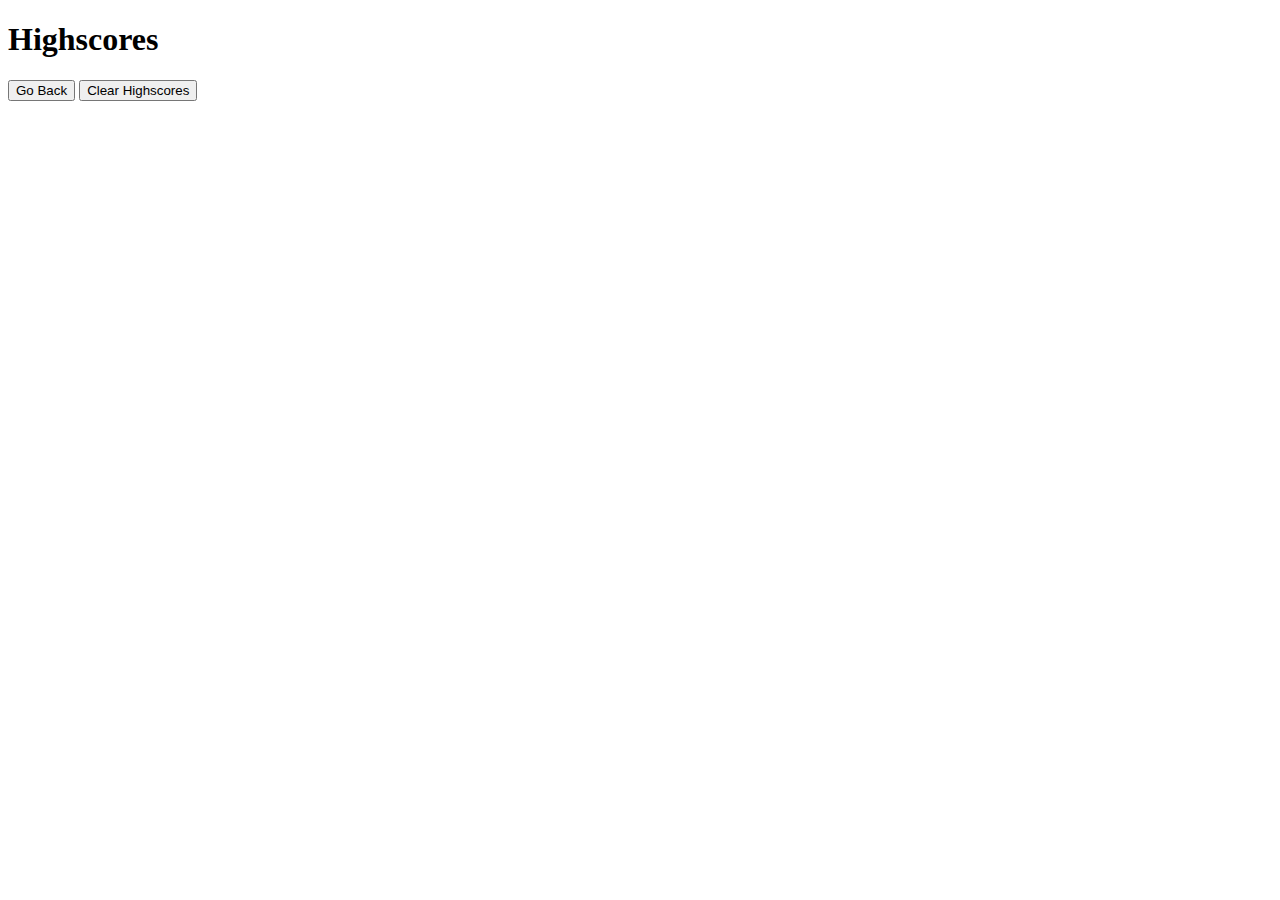
==== highscores.html @ 050cc0fb "Added logic code and questions js file and codes. Linked index.html to css and js files." ====
<!DOCTYPE html>
<html lang="en">
  <head>
    <meta charset="UTF-8" />
    <meta name="viewport" content="width=device-width, initial-scale=1.0" />
    <meta http-equiv="X-UA-Compatible" content="ie=edge" />
    <title>Highscores</title>

    <link rel="stylesheet" href="./assets/css/styles.css" />
  </head>

  <body>
    <div class="wrapper">
      <h1>Highscores</h1>
      <ol id="highscores"></ol>

      <a href="index.html"><button>Go Back</button></a>
      <button id="clear">Clear Highscores</button>
    </div>

    <script src="./assets/scores.js"></script>
  </body>
</html>
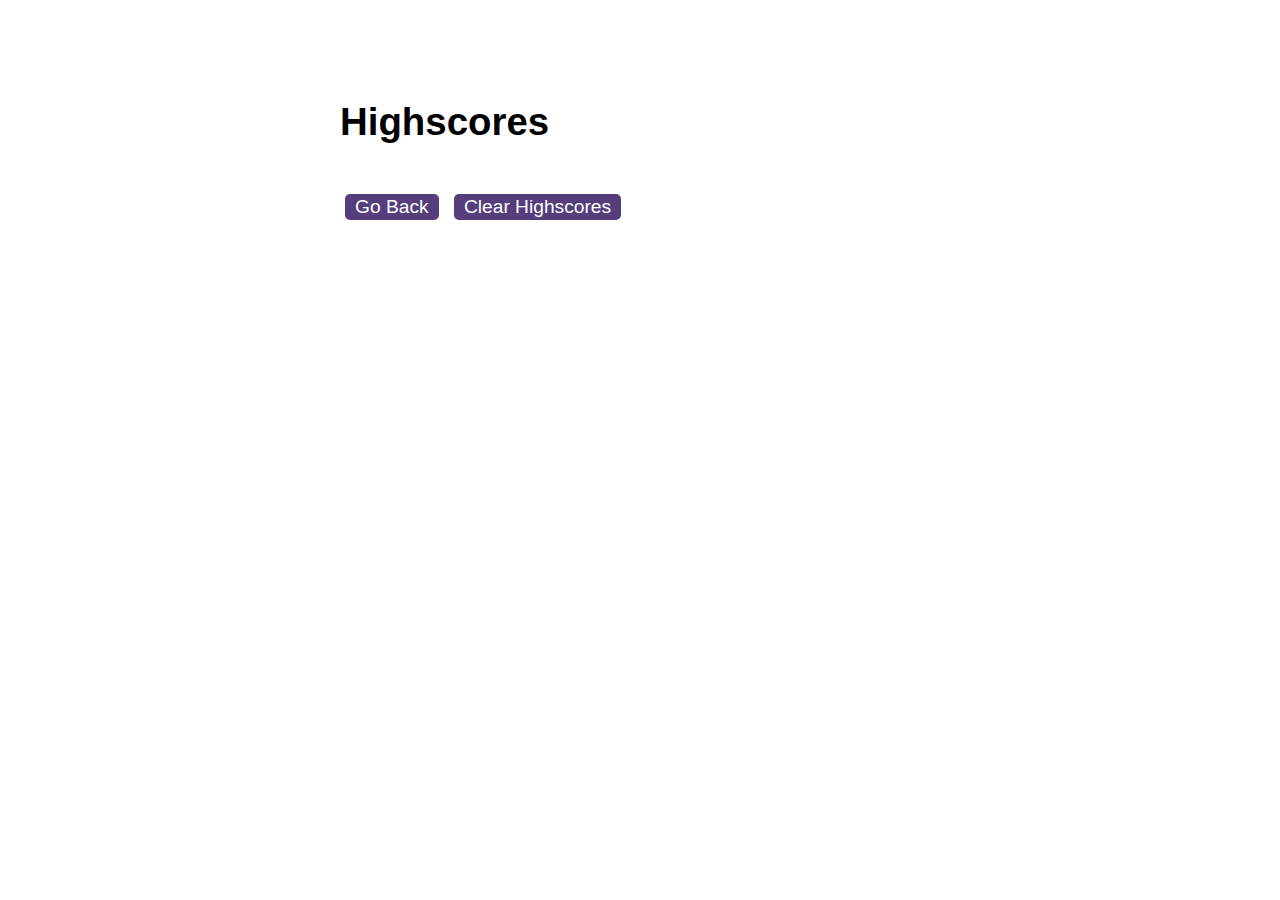
==== commit b5cffe88: "Corrected links that were incorrect." ====
--- a/highscores.html
+++ b/highscores.html
@@ -14,7 +14,7 @@
       <h1>Highscores</h1>
       <ol id="highscores"></ol>
 
-      <a href="index.html"><button>Go Back</button></a>
+      <a href="../index.html"><button>Go Back</button></a>
       <button id="clear">Clear Highscores</button>
     </div>
 
--- a/assets/css/styles.css
+++ b/assets/css/styles.css
@@ -0,0 +1,88 @@
+body {
+  font-family: Arial;
+  font-size: 120%;
+}
+
+a {
+  color: #563d7c;
+  text-decoration: none;
+  transition: color 0.1s;
+}
+
+a:hover {
+  color: #8570a5;
+}
+
+button {
+  display: inline-block;
+  margin: 5px;
+  cursor: pointer;
+  font-size: 100%;
+  background-color: #563d7c;
+  border-radius: 5px;
+  padding: 2px 10px;
+  color: white;
+  border: 0;
+  transition: background-color 0.1s;
+}
+
+button:hover {
+  background-color: #8570a5;
+}
+
+.choices button {
+  display: block;
+}
+
+input[type="text"] {
+  font-size: 100%;
+}
+
+ol {
+  padding-left: 0px;
+  max-height: 400px;
+  overflow: auto;
+}
+
+li {
+  padding: 5px;
+  list-style: decimal inside none;
+}
+
+li:nth-child(odd) {
+  background-color: #f3edfc;
+}
+
+.wrapper {
+  margin: 100px auto 0 auto;
+  max-width: 600px;
+}
+
+.hide {
+  display: none;
+}
+
+.start {
+  text-align: center;
+}
+
+.scores {
+  position: absolute;
+  top: 10px;
+  left: 10px;
+}
+
+.feedback {
+  font-style: italic;
+  font-size: 120%;
+  margin-top: 20px;
+  padding-top: 10px;
+  color: gray;
+  border-top: 2px solid #ccc;
+}
+
+.timer {
+  position: absolute;
+  top: 10px;
+  right: 10px;
+}
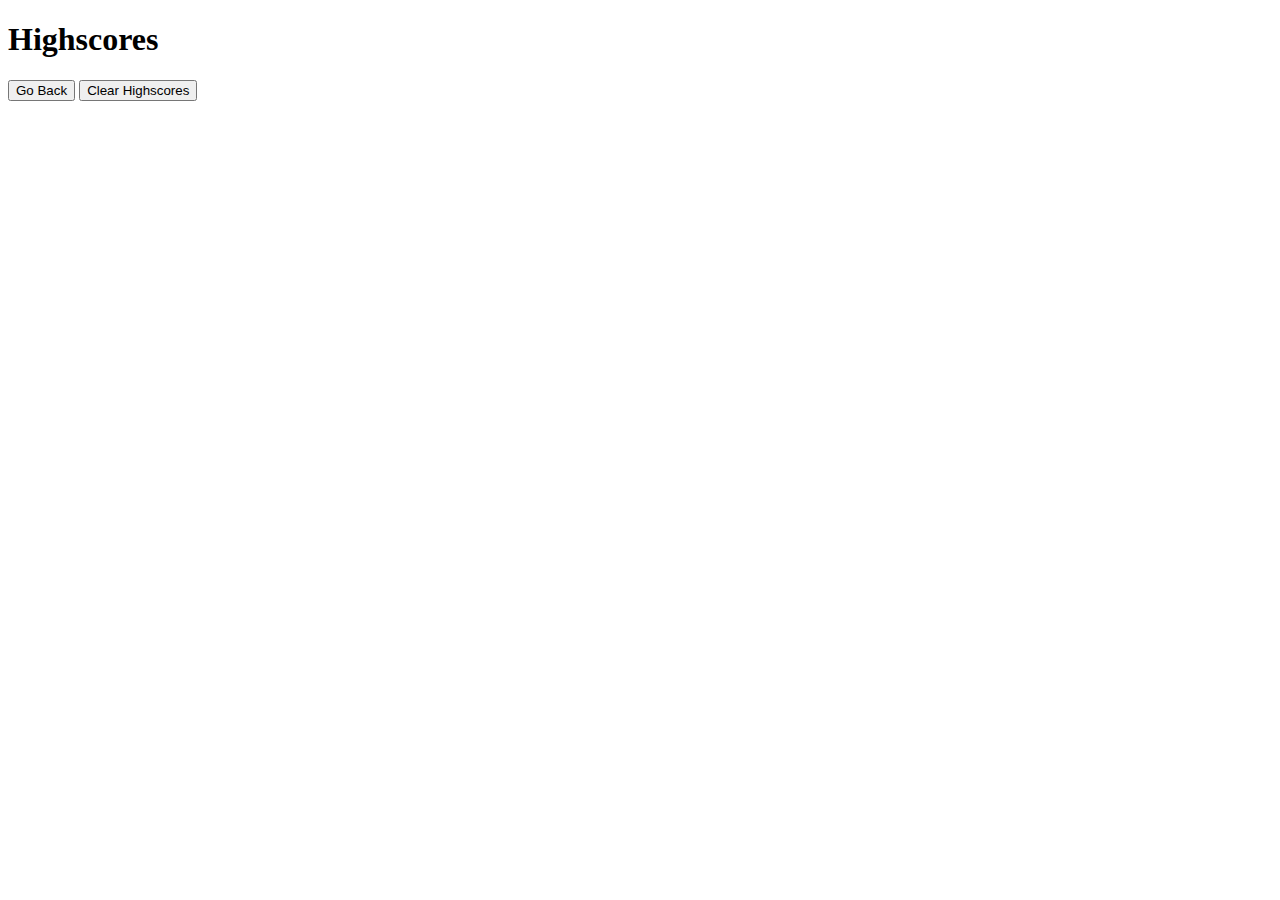
==== commit aadf79a5: "Added another base element to highscores.html." ====
--- a/highscores.html
+++ b/highscores.html
@@ -4,6 +4,7 @@
     <meta charset="UTF-8" />
     <meta name="viewport" content="width=device-width, initial-scale=1.0" />
     <meta http-equiv="X-UA-Compatible" content="ie=edge" />
+     <base href="https://github.com/Mikemupararano/timed-coding-quiz" />
     <title>Highscores</title>
 
     <link rel="stylesheet" href="./assets/css/styles.css" />
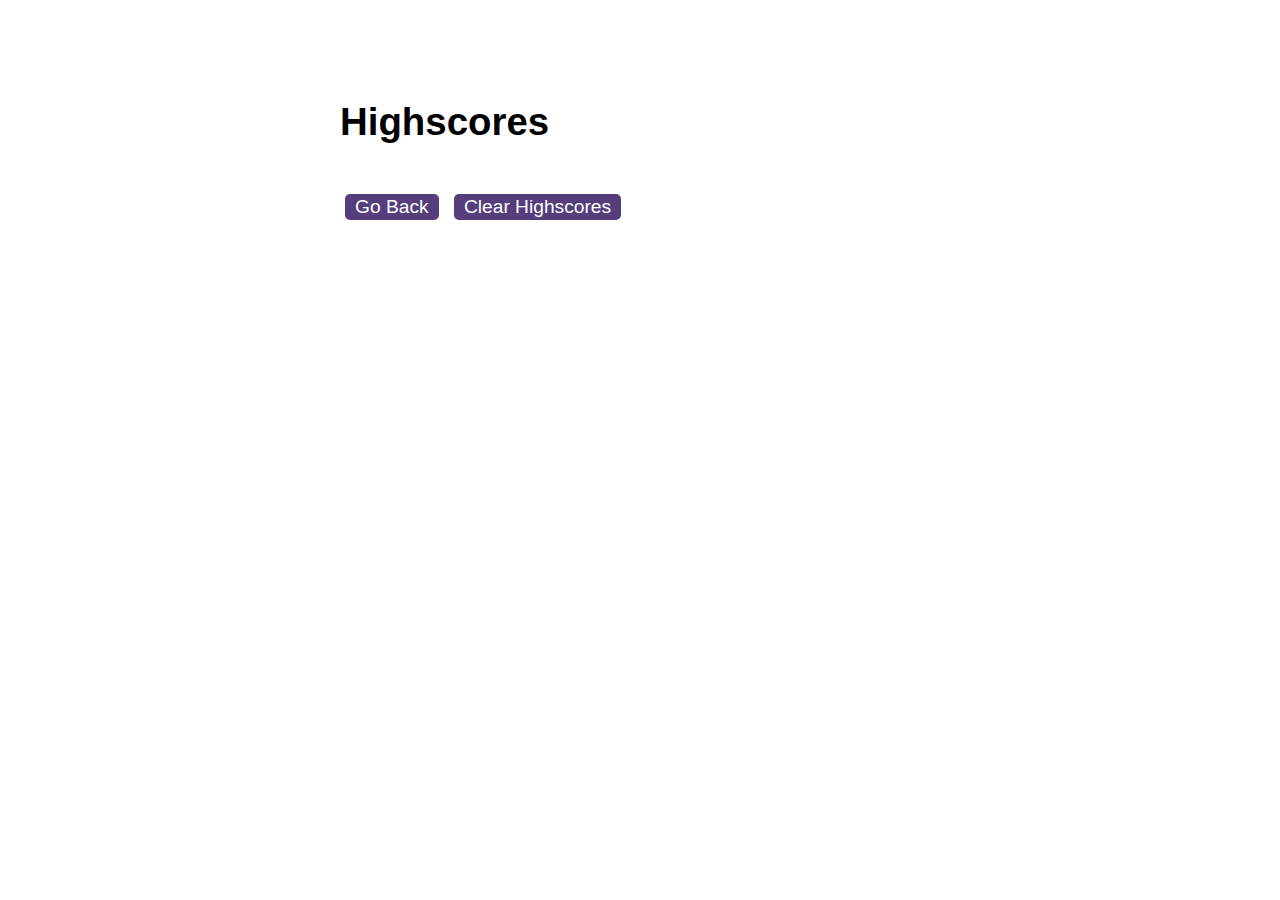
==== commit 9a7fa842: "Removed base element in the head to remove errors." ====
--- a/highscores.html
+++ b/highscores.html
@@ -1,24 +1,20 @@
 <!DOCTYPE html>
 <html lang="en">
-  <head>
-    <meta charset="UTF-8" />
-    <meta name="viewport" content="width=device-width, initial-scale=1.0" />
-    <meta http-equiv="X-UA-Compatible" content="ie=edge" />
-     <base href="https://github.com/Mikemupararano/timed-coding-quiz" />
-    <title>Highscores</title>
+<head>
+  <meta charset="UTF-8" />
+  <meta name="viewport" content="width=device-width, initial-scale=1.0" />
+  <meta http-equiv="X-UA-Compatible" content="ie=edge" />
+  <title>Highscores</title>
+  <link rel="stylesheet" href="./assets/css/styles.css" />
+</head>
 
-    <link rel="stylesheet" href="./assets/css/styles.css" />
-  </head>
-
-  <body>
-    <div class="wrapper">
-      <h1>Highscores</h1>
-      <ol id="highscores"></ol>
-
-      <a href="../index.html"><button>Go Back</button></a>
-      <button id="clear">Clear Highscores</button>
-    </div>
-
-    <script src="./assets/scores.js"></script>
-  </body>
+<body>
+  <div class="wrapper">
+    <h1>Highscores</h1>
+    <ol id="highscores"></ol>
+    <a href="../index.html"><button>Go Back</button></a>
+    <button id="clear">Clear Highscores</button>
+  </div>
+  <script src="./assets/scores.js"></script>
+</body>
 </html>
--- a/assets/css/styles.css
+++ b/assets/css/styles.css
@@ -39,7 +39,7 @@
 }
 
 ol {
-  padding-left: 0px;
+  padding-left: 0;
   max-height: 400px;
   overflow: auto;
 }
@@ -54,7 +54,7 @@
 }
 
 .wrapper {
-  margin: 100px auto 0 auto;
+  margin: 100px auto 0;
   max-width: 600px;
 }
 
